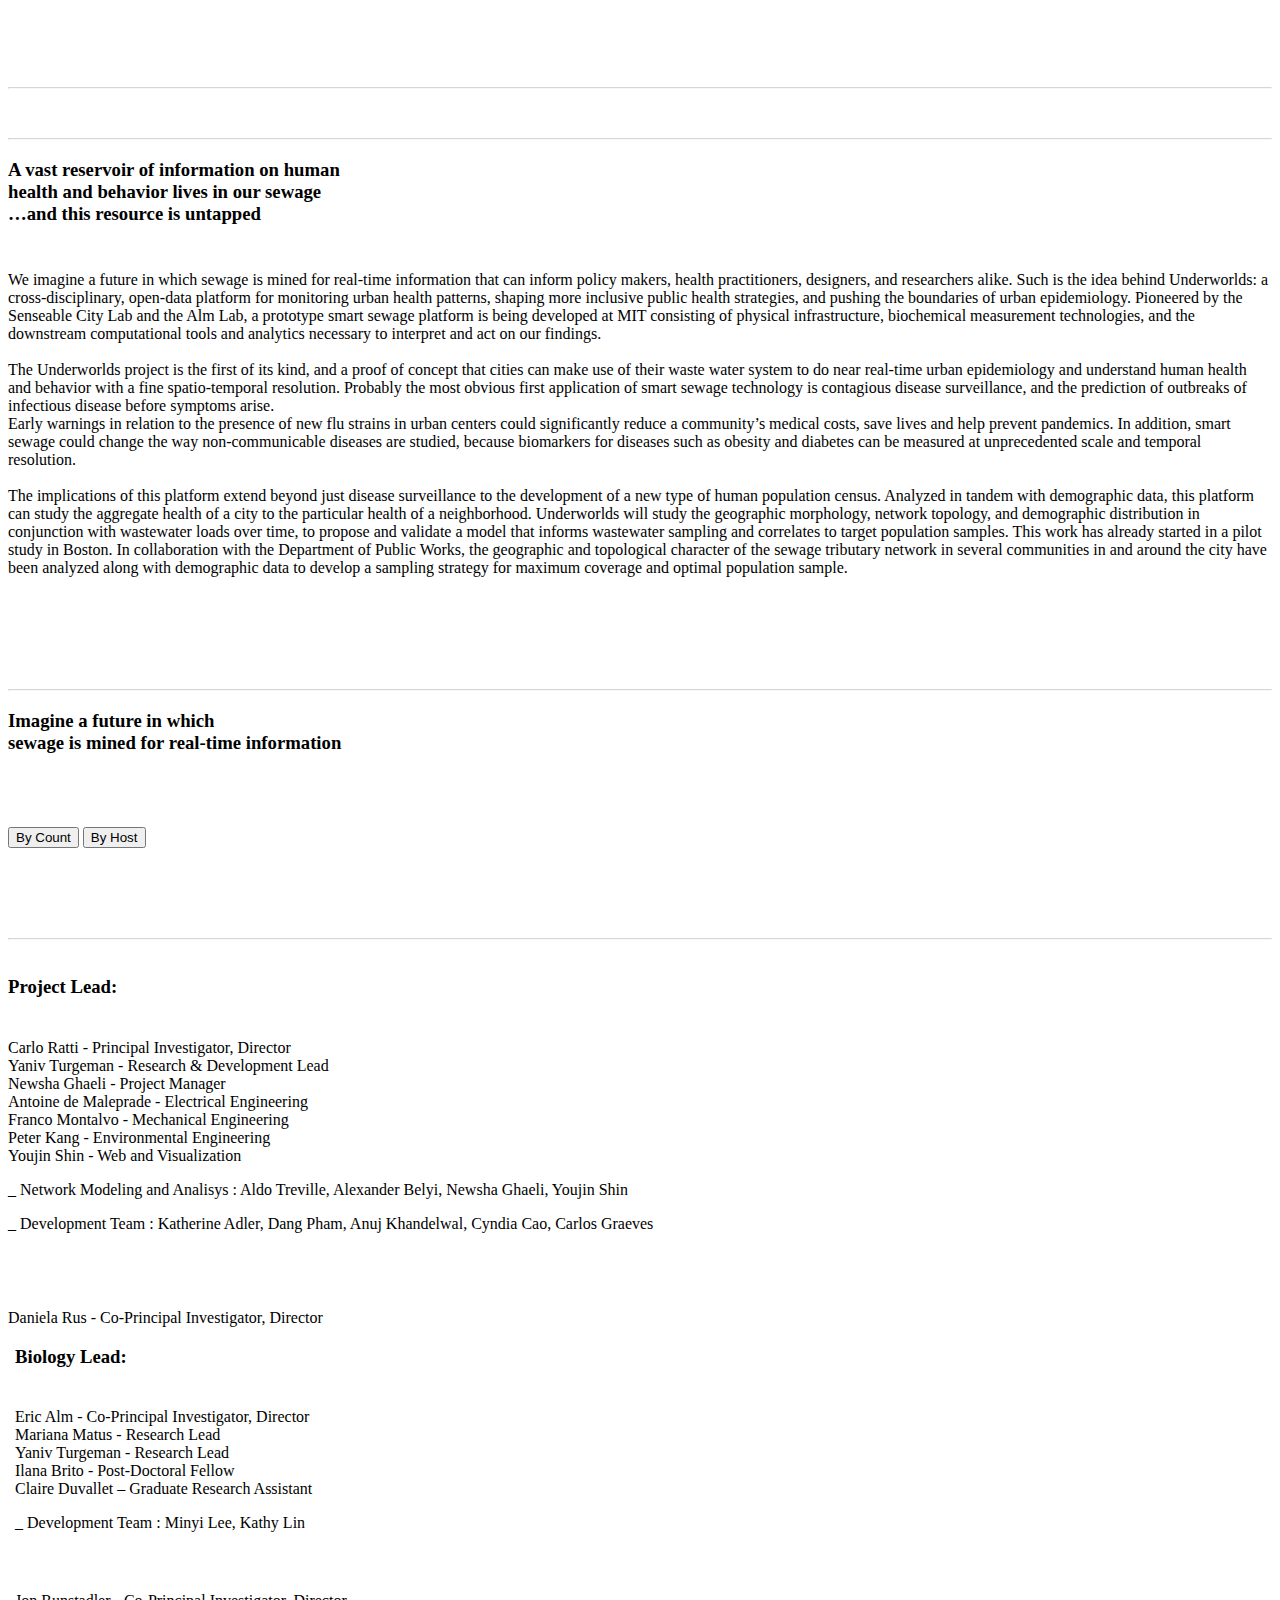
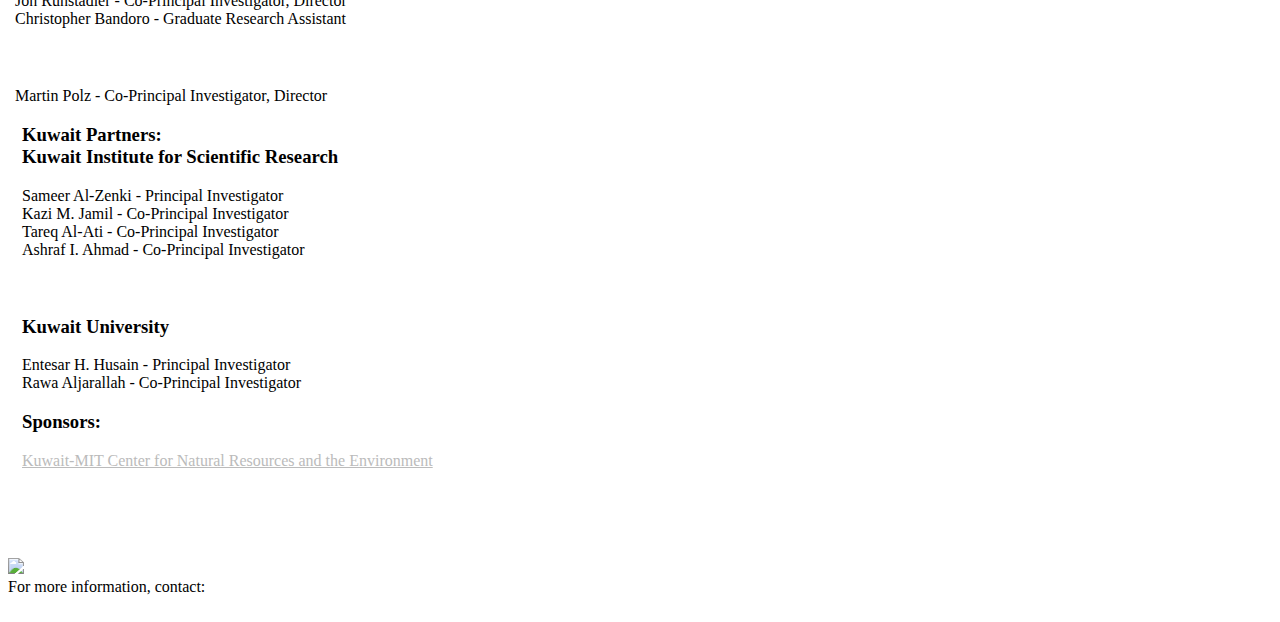
==== views/index2.html @ 65d007b2 "edit" ====
<!DOCTYPE html>
<html lang="en">
<head>
	<title>UNDERWORLDS</title>
	<link rel="shortcut icon" href="logo.png" />

	<link href='http://fonts.googleapis.com/css?family=Open+Sans:400,300,700,600' rel='stylesheet' type='text/css'>

	<link href="/css/viz.css" rel="stylesheet">
	<link href="/css/style.css" rel="stylesheet">
	<link href="/css/virus.css" rel="stylesheet">
	<link href="css/bootstrap.min.css" rel="stylesheet" type="text/css">
</head>

<body>
	<h2 id="name">
		<div class="container" style="height:22px !important">

			<div class="row" >
	            <div id="header" class="col-sm-4" style="text-align:left;">  
	            	<a href="/" style="text-decoration: none; color: rgba(255,255,255,0.96)">
	            		<span style="font-weight: 300; font-size:26px;">UNDERWORLDS</span>
	            	</a>
	            </div>
	            <div class="col-sm-8 tab" style="text-align:right;">  
					<a id="about_tab"  href="#about" style="color:rgba(255,255,255,0.94); ">ABOUT</a>
					<a id="team_tab" href="#team" style="color:rgba(255,255,255,0.94); ">TEAM</a>
					<!-- <a id="contact_tab" href="#contact" style="color:rgba(255,255,255,0.94); ">CONTACT</a> -->
				</div>
			</div>

<!-- 
			<a id="header"  href="/" style="text-decoration: none; color: rgba(255,255,255,0.96)">
				<span style="font-weight: 600">UNDER</span><span style="font-weight: 300">WORLDS</span>
			</a>

			<div class="tab" >
				<a  id="about_tab"  href="#about" style="text-decoration: none; color: ">ABOUT</a>
				<a id="team_tab"href="#team" style="text-decoration: none; right: 14% !important">TEAM</a>
			</div> -->

			<hr style="margin-top: 10px; margin-bottom: 10px; opacity: 0.4; ">
		</div>		
	</h2>


	<!-- viz -->	
	
	<div id='viz'></div>

	<!-- about -->
	<div id='about'>
		<div class="container">
			<br>
			<!-- <h3 class="title">
				Imagine a future in which sewage is mined for real-time information.
			</h3> -->
			<!-- <hr> -->
			<div class="row">
	            <!-- <div class="col-sm-12 col-md-12" style="text-align:left; padding-left: 30px; padding-right: 30px; padding-top:50px; padding-bottom: 10px; "> -->

	            <div class="col-sm-12 col-md-12" style="text-align:left;padding-top:50px; padding-bottom: 10px; ">

	            	<hr style="margin-bottom: 0px; opacity: 0.4"> 

	            	<h3 class="title" >
					A vast reservoir of information on human <br>
					health and behavior lives in our sewage<br>
					…and this resource is untapped
					</h3>

					<!-- <hr style="margin-bottom: 0px; opacity: 0.4"> -->
	            </div>
	        </div>

	        <br>

			<div class="row">
				<div class="col-sm-6 col-md-6" style="text-align:left; ">
	            <!-- <div class="col-sm-6 col-md-6" style="text-align:left; padding-left: 30px; padding-right: 30px;">  -->
	            <!-- <div class="col-sm-12 col-md-12" style="text-align:left; padding-left: 30px; padding-right: 30px;">     	 -->
					We imagine a future in which sewage is mined for real-time information that can inform policy makers, health practitioners, designers, and researchers alike. Such is the idea behind Underworlds: a cross-disciplinary, open-data platform for monitoring urban health patterns, shaping more inclusive public health strategies, and pushing the boundaries of urban epidemiology. Pioneered by the Senseable City Lab and the Alm Lab, a prototype smart sewage platform is being developed at MIT consisting of physical infrastructure, biochemical measurement technologies, and the downstream computational tools and analytics necessary to interpret and act on our findings. 
					<br><br>
					The Underworlds project is the first of its kind, and a proof of concept that cities can make use of their waste water system to do near real-time urban epidemiology and understand human health and behavior with a fine spatio-temporal resolution. Probably the most obvious first application of smart sewage technology is contagious disease surveillance, and the prediction of outbreaks of infectious disease before symptoms arise. 
	            </div>

	            <!-- <div class="col-sm-12 col-md-12" style="text-align:left; padding-left: 30px; padding-right: 30px;">   -->
	            <div class="col-sm-6 col-md-6" style="text-align:left;">
				<!-- <div class="col-sm-6 col-md-6" style="text-align:left; padding-left: 30px; padding-right: 30px;"> -->
					Early warnings in relation to the presence of new flu strains in urban centers could significantly reduce a community’s medical costs, save lives and help prevent pandemics. In addition, smart sewage could change the way non-communicable diseases are studied, because biomarkers for diseases such as obesity and diabetes can be measured at unprecedented scale and temporal resolution.
					<br><br>
					The implications of this platform extend beyond just disease surveillance to the development of a new type of human population census. Analyzed in tandem with demographic data, this platform can study the aggregate health of a city to the particular health of a neighborhood. Underworlds will study the geographic morphology, network topology, and demographic distribution in conjunction with wastewater loads over time, to propose and validate a model that informs wastewater sampling and correlates to target population samples. This work has already started in a pilot study in Boston. In collaboration with the Department of Public Works, the geographic and topological character of the sewage tributary network in several communities in and around the city have been analyzed along with demographic data to develop a sampling strategy for maximum coverage and optimal population sample.
	        	</div>	
	        </div>
			
			<br><br><br>
	        <div class="row bg-gray" >

	            <!-- <div class="col-sm-12 col-md-12" style="text-align:left; padding-left: 30px; padding-right: 30px; padding-top:50px; padding-bottom: 10px; "> -->
	            <div class="col-sm-12 col-md-12" style="text-align:left; padding-top:50px; padding-bottom: 10px; ">
	
	            	<hr style="margin-bottom: 0px; opacity: 0.4"> 

	            	<h3 class="title" >
					Imagine a future in which <br>sewage is mined for real-time information
					</h3>

					<!-- <hr style="margin-bottom: 0px; opacity: 0.4"> -->
					<br>

					<!-- Sewage Virus Profile -->
					<span style="color:#fff; letter-spacing: 1px">SEWAGE VIRUS PROFILE</span>
					<br><br>

					<button class="count">By Count</button>
					<button class="host">By Host</button>
					<br><br>

					<div id="viz_virus"></div>
	            </div>

	        	<!-- <img id="diagram" src="diagram5.png"/> -->
				<!-- <img src="diagram3.png" style="width:80%; margin: 10px"/>	 -->
	        </div>
    	</div>
	</div>


	<!-- team -->
	<br><br><br>
	<div id="team">
		<div class="container">
			
			<!-- <h3 class="title">TEAM</h3> -->
			<hr style="margin-bottom: 0px; opacity: 0.4">
			
			<!-- First row --><br>
			<div class="row" style="margin:0px">
				<div class="col-xs-4 description boxed-grey" style="padding-right: 14px !important">
					<!-- <h1>MIT</h1> -->
					<h3 id="labname">
						<span class="department">
							Project Lead:
						</span><br>
						<a href="http://senseable.mit.edu/" style="color: rgba(255,255,255,0.8);" target="_blank">
							MIT Senseable City Lab
						</a>
					</h3>
					
					<!-- <p class="department">
						PROJECT LEAD
					</p> -->

					<div class="box">
					<p>
					Carlo Ratti<span class="position"> - Principal Investigator, Director </span> <br>
					Yaniv Turgeman<span class="position"> - Research & Development Lead </span> <br>
					Newsha Ghaeli<span class="position"> - Project Manager </span><br>
					Antoine de Maleprade<span class="position"> - Electrical Engineering </span><br>
					Franco Montalvo<span class="position"> - Mechanical Engineering</span><br>
					Peter Kang<span class="position"> - Environmental Engineering</span><br>
					Youjin Shin<span class="position"> - Web and Visualization</span><br>
					</p>
					<p>
					<span class="position">_ Network Modeling and Analisys : </span>
					Aldo Treville, Alexander Belyi, Newsha Ghaeli, Youjin Shin
					</p>
					<p>
					<span class="position">_ Development Team : </span>
					Katherine Adler, Dang Pham, Anuj Khandelwal, Cyndia Cao, Carlos Graeves
					</p>
					</div>

					<!--  -->
					
					<h3 id="labname" style="margin-top: 35px !important">
						<a href="https://www.csail.mit.edu/" style="color: rgba(255,255,255,0.8);" target="_blank">
							<!-- MIT Computer Science and Artificial Intelligence Lab -->
							MIT CSAIL Lab
						</a>
					</h3>
					<div class="box">
					<p>
					Daniela Rus<span class="position"> - Co-Principal Investigator, Director</span>
					</p>
					</div>

				</div>
					
				
				<div class="col-xs-4 description boxed-grey" style="padding-right: 7px !important; padding-left: 7px !important">
					<h3 id="labname">
						<span class="department">
							Biology Lead:
						</span><br>
						<a href="http://almlab.mit.edu/" style="color: rgba(255,255,255,0.8);" target="_blank">
							MIT Alm Lab
						</a>
					</h3>
					
					<div class="box">
					<p>
					Eric Alm<span class="position"> - Co-Principal Investigator, Director</span><br>
					Mariana Matus<span class="position"> - Research Lead</span><br>
					Yaniv Turgeman<span class="position"> - Research Lead </span><br>
					Ilana Brito<span class="position"> - Post-Doctoral Fellow</span><br>
					Claire Duvallet <span class="position">– Graduate Research Assistant</span>
					</p>

					<p>
					<span class="position">_ Development Team : </span>
					Minyi Lee, Kathy Lin
					</p>
					</div>

					<!--  -->
					
					<h3 id="labname">
						<a href="https://runstadlerlab.mit.edu/" style="color: rgba(255,255,255,0.8);" target="_blank">
							MIT Runstadler Lab
						</a>
					</h3>

					<div class="box">
					<p>
					Jon Runstadler<span class="position"> - Co-Principal Investigator, Director</span><br>
					Christopher Bandoro<span class="position"> - Graduate Research Assistant</span><br>
					</p>	
					</div>

					<!--  -->
					
					<h3 id="labname">
						<a href="https://polzlab.mit.edu/" style="color: rgba(255,255,255,0.8);" target="_blank">
							MIT Polz Lab
						</a>
					</h3>
					<div class="box">
					<p>
					Martin Polz<span class="position"> - Co-Principal Investigator, Director</span>
					</p>
					</div>
					
				</div>

				<div class="col-xs-4 description boxed-grey" style="padding-left: 14px !important">
					<!--  -->
					<h3 id="labname">
						<span class="department">Kuwait Partners:</span><br>
						Kuwait Institute for Scientific Research
					</h3>

					<div class="box">
					<p>
					Sameer Al-Zenki<span class="position"> - Principal Investigator</span><br>
					Kazi M. Jamil<span class="position"> - Co-Principal Investigator</span><br>
					Tareq Al-Ati<span class="position"> - Co-Principal Investigator</span><br>
					Ashraf I. Ahmad<span class="position"> - Co-Principal Investigator</span>
					</p>
					</div>

					<!--  -->
					
					<h3 id="labname" style="margin-top: 57px !important">
						<!-- <span class="department">Kuwait Partners:</span><br> -->
						Kuwait University
					</h3>

					<div class="box">
					<p>
					Entesar H. Husain<span class="position"> - Principal Investigator</span><br>
					Rawa Aljarallah<span class="position"> - Co-Principal Investigator</span><br>
					</p>
					</div>

					<!--  -->
				
					<h3 id="labname">
						<span class="department">Sponsors:</span><br>
			<!-- 			<a href="https://cnre.mit.edu/" style="color: #bbb;">
							Kuwait-MIT Center for Natural Resources and the Environment 
						</a> -->
					</h3>
					<div class="box">
					<p>
						<a href="https://cnre.mit.edu/" style="color: #bbb;" target="_blank">
							Kuwait-MIT Center for Natural Resources and the Environment 
						</a>
					</p>
					</div>
				</div>

		
			</div> <!-- first row -->


		

			<div class="row" id="contact" style="margin:0px; margin-top: 10px;">
				<br><br><br><br>
				<div class="col-xs-6">
					<a href="http://senseable.mit.edu/" target="_blank">
						<img id="logo" src="mit-logo.png">
					</a>
				</div>
			
				<div class="col-xs-6">
					<div id="footer">
						<span class="department">For more information, contact:</span><br>
						<a href="mailto:underworlds-info@mit.edu" style="color:rgba(255,255,255,0.7); text-decoration: none;">
							underworlds-info@mit.edu
						</a>
					</div>
				</div>
			</div>

		</div> <!-- container -->
	</div> <!-- team -->


	<!-- library -->
	<script src="/js/jquery.min.js"></script>
	<script src="/js/queue.v1.min.js"></script>
	<script src="/js/d3.v3.min.js"></script>
	<script src="/js/vendor/bootstrap.min.js"></script>

	<script src="/js/viz2.js"></script> 
	<script src="/js/viz_color.js"></script> 
	<script src="/js/viz_functions.js"></script> 
	<script src="/js/viz_guide.js"></script> 
	<script src="/js/main.js"></script> 


	<script src="/js/viz_virus.js"></script>


	<script>
		$(function() {
		  $('a[href*=#]:not([href=#])').click(function() {
		  	clicked = true;
			animation();

		    if (location.pathname.replace(/^\//,'') == this.pathname.replace(/^\//,'') && location.hostname == this.hostname) {

		      var target = $(this.hash);
		      target = target.length ? target : $('[name=' + this.hash.slice(1) +']');
		      if (target.length) {
		        $('html,body').animate({
		          scrollTop: target.offset().top
		        }, 800);
		        return false;
		      }
		    }
		  });
		});
	</script>
</body>
</html>
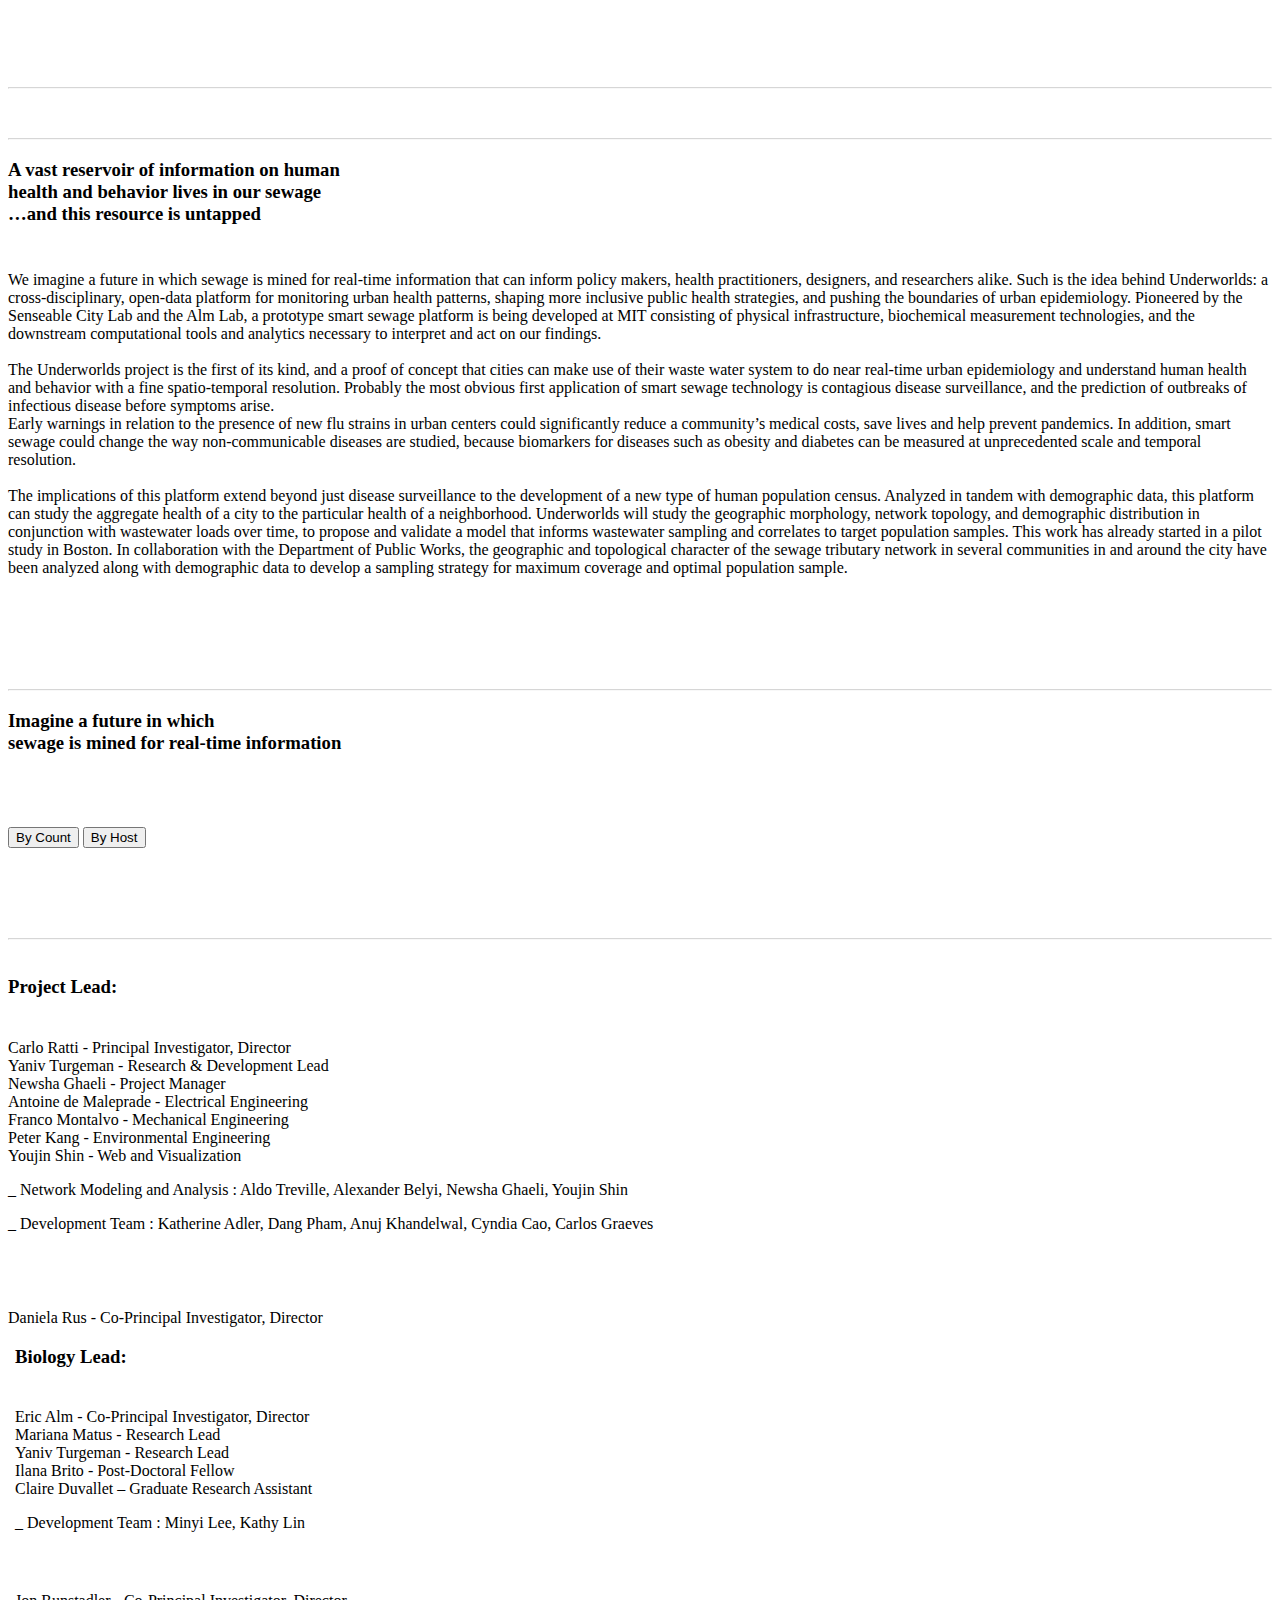
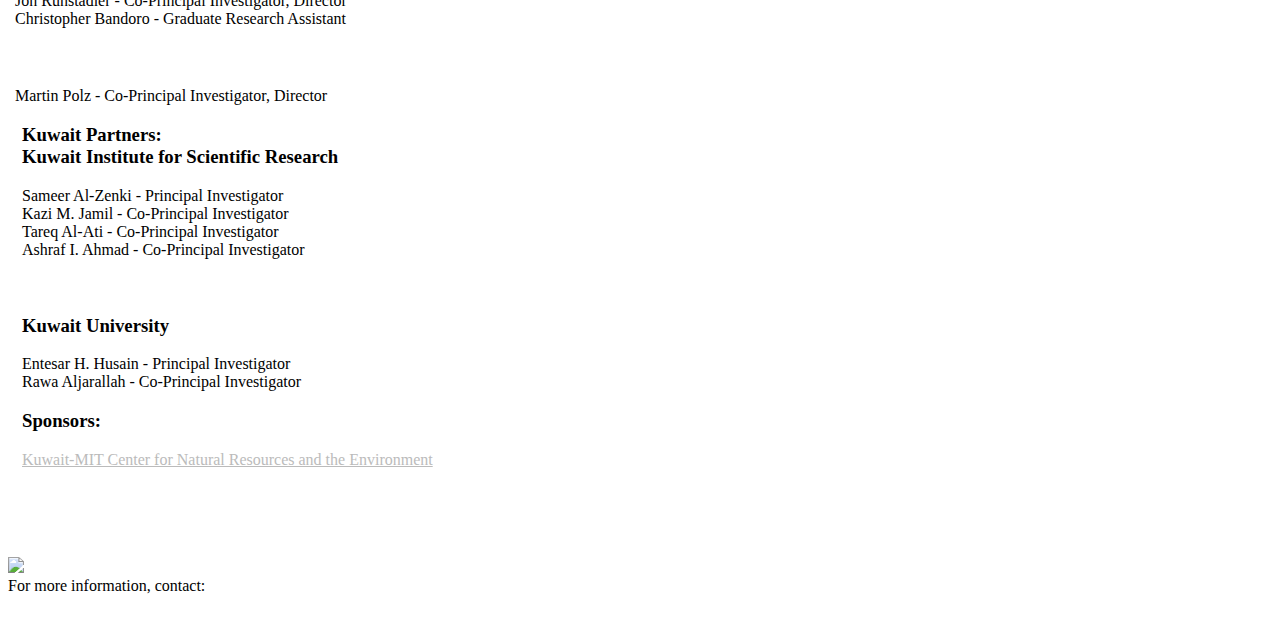
==== commit 14724e28: "edit" ====
--- a/views/index2.html
+++ b/views/index2.html
@@ -162,7 +162,7 @@
 					Youjin Shin<span class="position"> - Web and Visualization</span><br>
 					</p>
 					<p>
-					<span class="position">_ Network Modeling and Analisys : </span>
+					<span class="position">_ Network Modeling and Analysis : </span>
 					Aldo Treville, Alexander Belyi, Newsha Ghaeli, Youjin Shin
 					</p>
 					<p>
@@ -176,7 +176,7 @@
 					<h3 id="labname" style="margin-top: 35px !important">
 						<a href="https://www.csail.mit.edu/" style="color: rgba(255,255,255,0.8);" target="_blank">
 							<!-- MIT Computer Science and Artificial Intelligence Lab -->
-							MIT CSAIL Lab
+							MIT CSAIL
 						</a>
 					</h3>
 					<div class="box">
@@ -261,7 +261,7 @@
 
 					<!--  -->
 					
-					<h3 id="labname" style="margin-top: 57px !important">
+					<h3 id="labname" style="margin-top: 56px !important">
 						<!-- <span class="department">Kuwait Partners:</span><br> -->
 						Kuwait University
 					</h3>
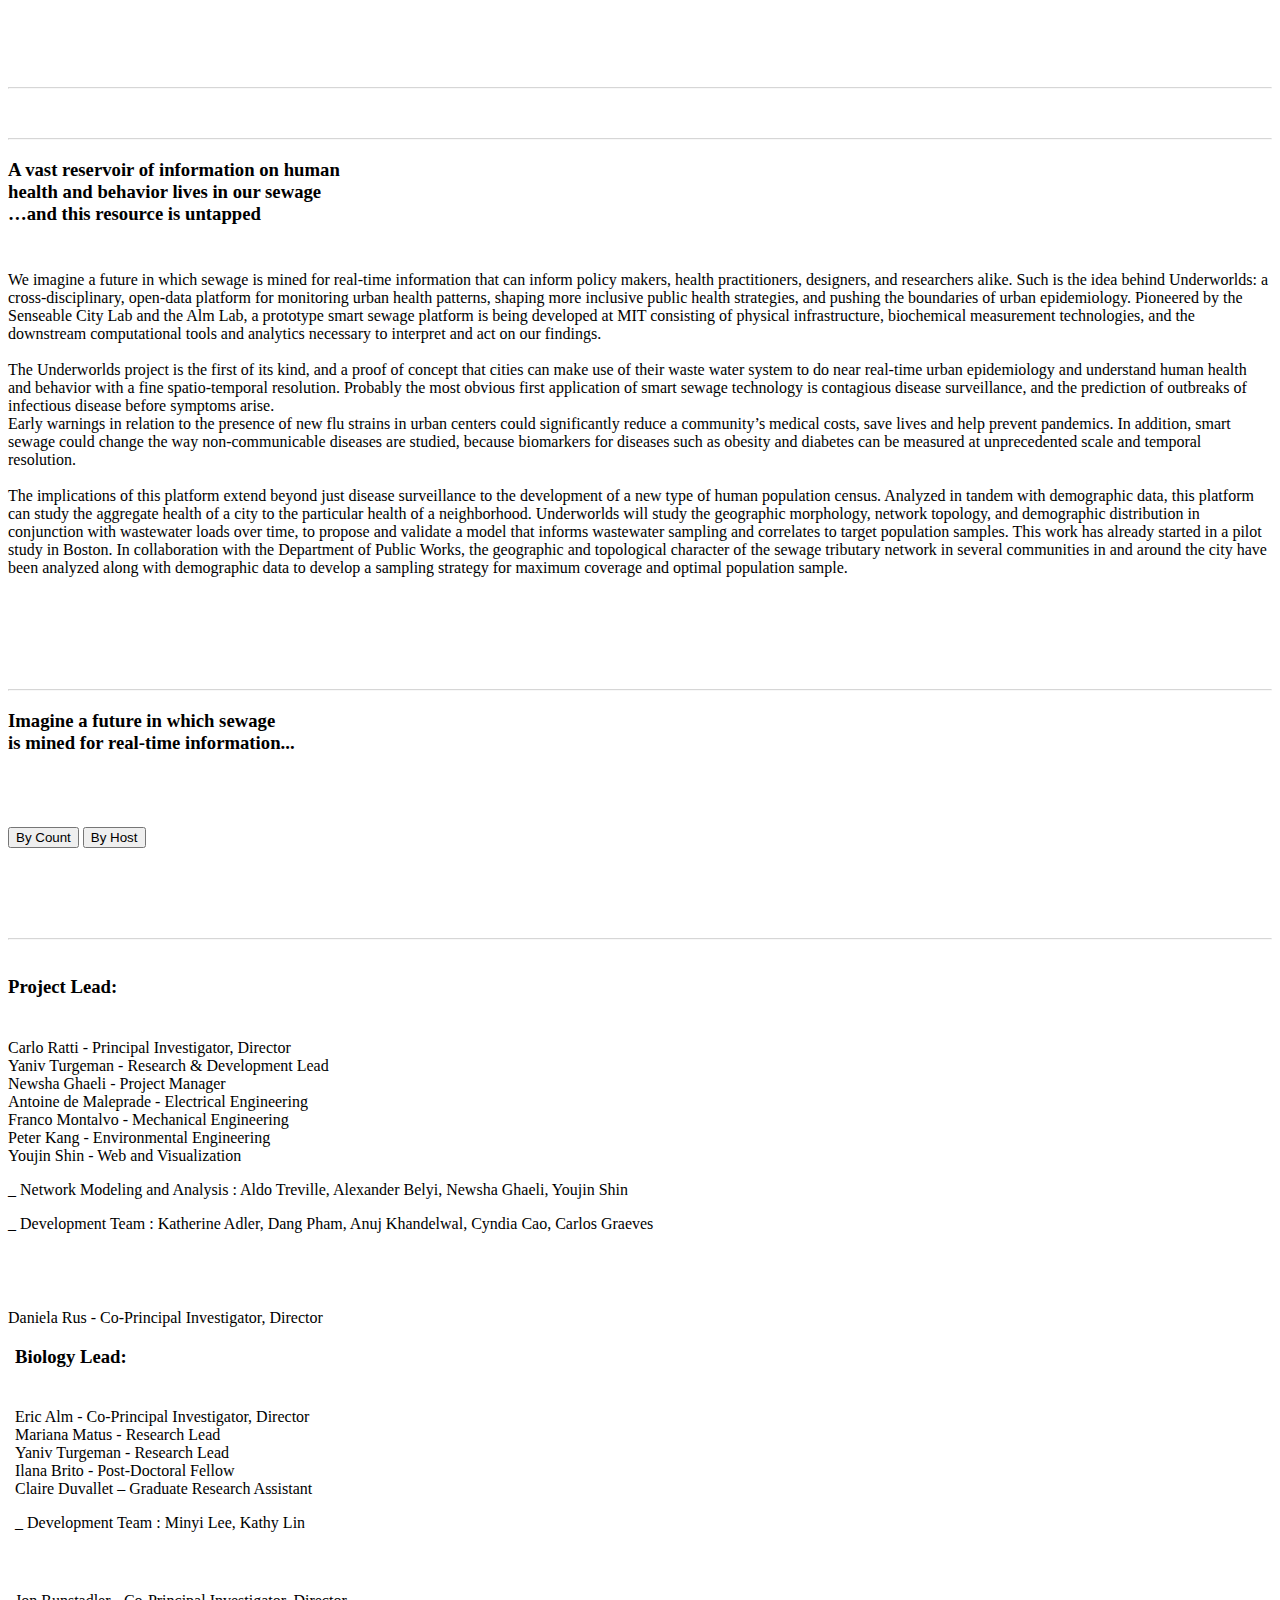
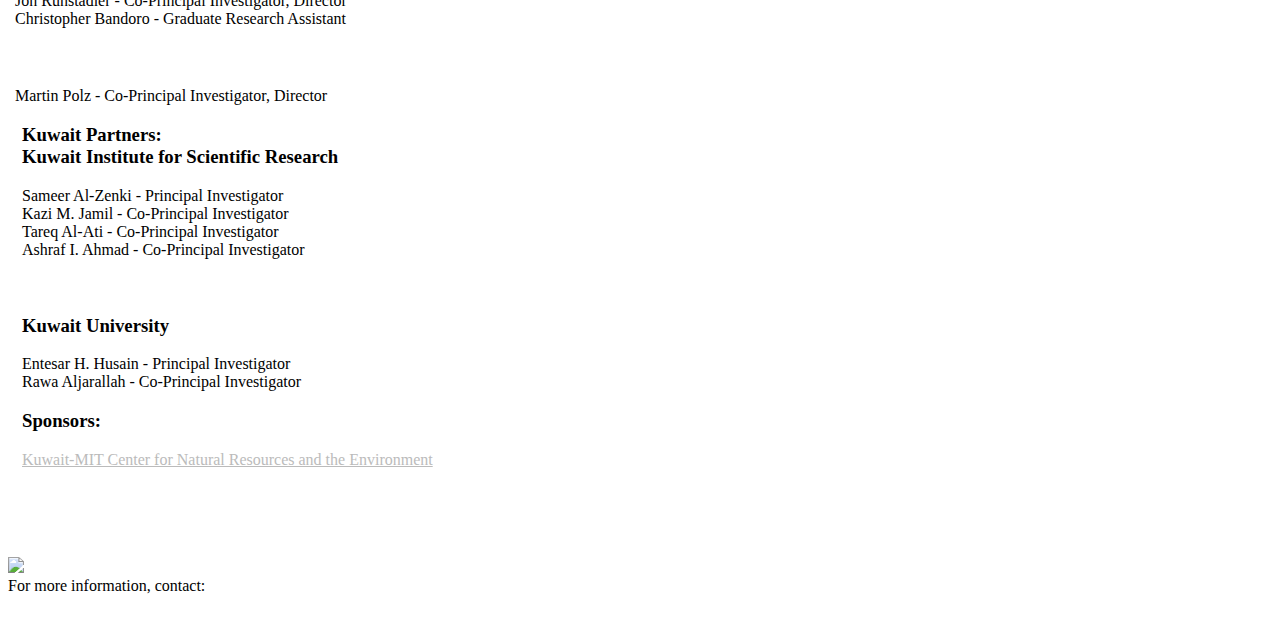
==== commit acec9453: "edit" ====
--- a/views/index2.html
+++ b/views/index2.html
@@ -102,7 +102,7 @@
 	            	<hr style="margin-bottom: 0px; opacity: 0.4"> 
 
 	            	<h3 class="title" >
-					Imagine a future in which <br>sewage is mined for real-time information
+					Imagine a future in which sewage<br> is mined for real-time information...
 					</h3>
 
 					<!-- <hr style="margin-bottom: 0px; opacity: 0.4"> -->
@@ -289,7 +289,6 @@
 					</p>
 					</div>
 				</div>
-
 		
 			</div> <!-- first row -->
 
@@ -299,8 +298,9 @@
 			<div class="row" id="contact" style="margin:0px; margin-top: 10px;">
 				<br><br><br><br>
 				<div class="col-xs-6">
-					<a href="http://senseable.mit.edu/" target="_blank">
-						<img id="logo" src="mit-logo.png">
+					<!-- <a href="http://senseable.mit.edu/" target="_blank"> -->
+					<a href="http://web.mit.edu/" target="_blank">
+						<img id="logo" src="mitlogo.png">
 					</a>
 				</div>
 			
@@ -329,7 +329,6 @@
 	<script src="/js/viz_functions.js"></script> 
 	<script src="/js/viz_guide.js"></script> 
 	<script src="/js/main.js"></script> 
-
 
 	<script src="/js/viz_virus.js"></script>
 
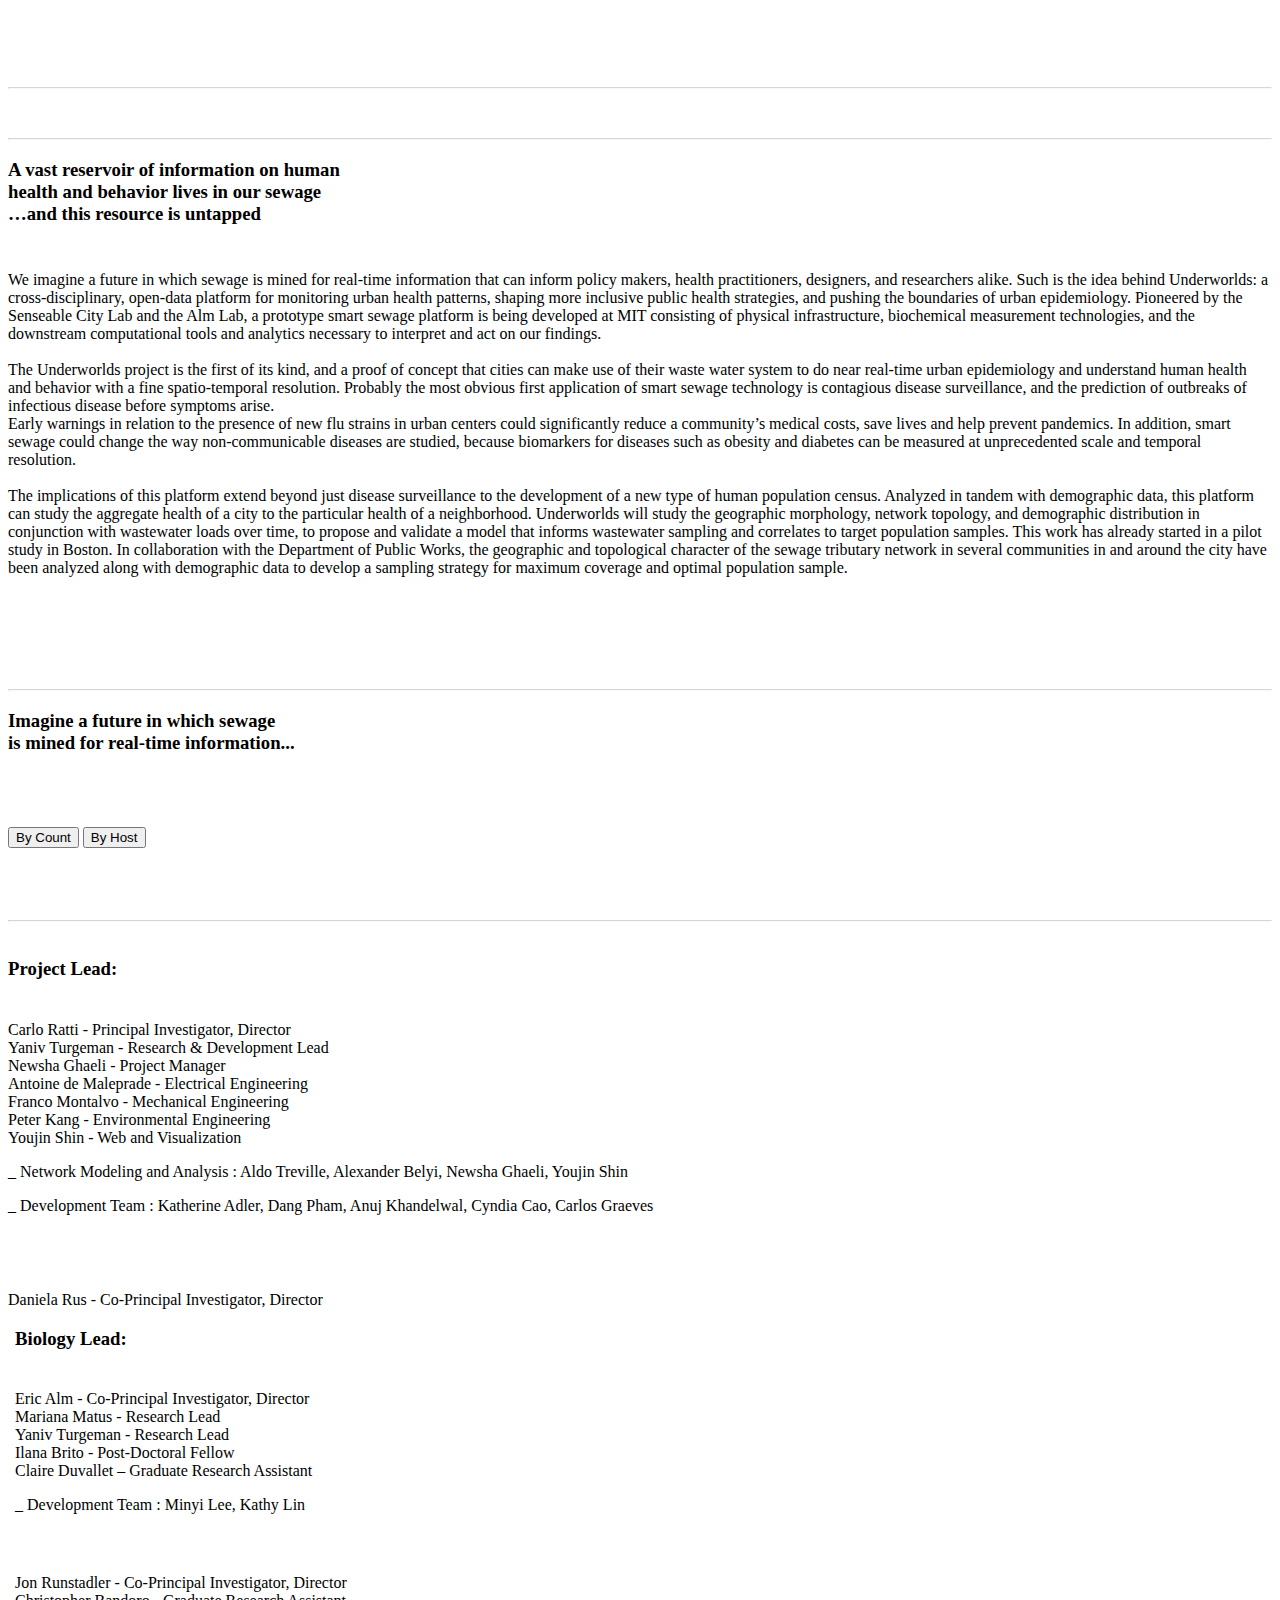
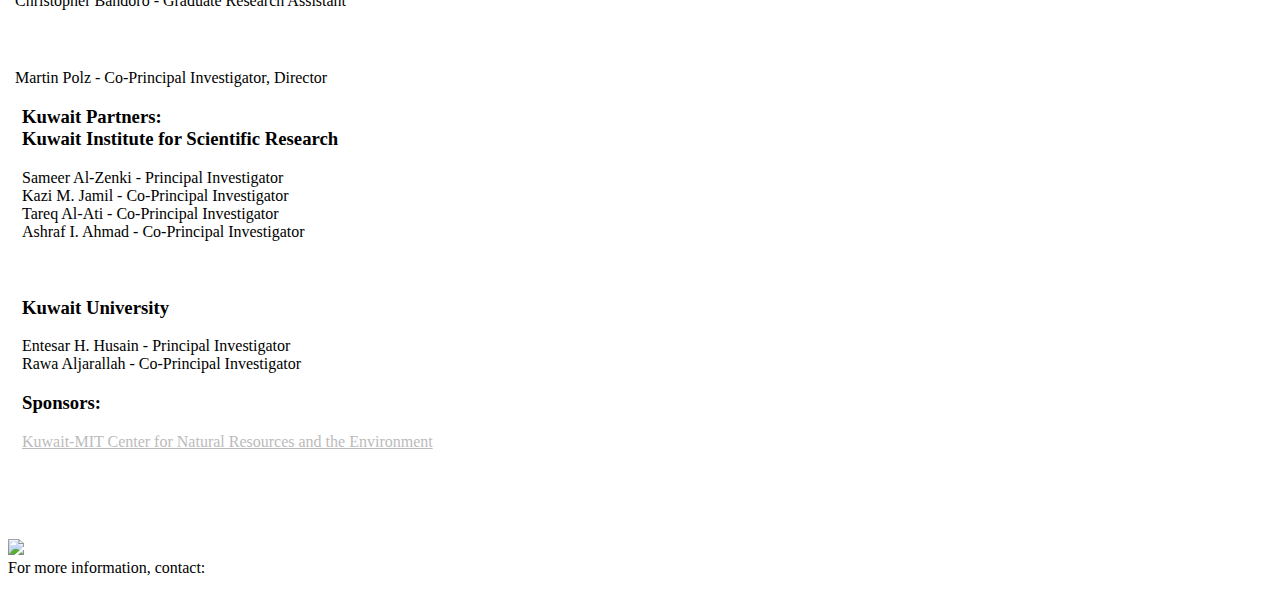
==== commit 69c0f109: "edit" ====
--- a/views/index2.html
+++ b/views/index2.html
@@ -106,15 +106,15 @@
 					</h3>
 
 					<!-- <hr style="margin-bottom: 0px; opacity: 0.4"> -->
+					<br><br>
+
+					<!-- Sewage Virus Profile -->
+					<span style="color:#fff; letter-spacing: 1px; position: absolute; left: 45%; font-size: 13px">SEWAGE VIRUS PROFILE</span>
 					<br>
-
-					<!-- Sewage Virus Profile -->
-					<span style="color:#fff; letter-spacing: 1px">SEWAGE VIRUS PROFILE</span>
-					<br><br>
 
 					<button class="count">By Count</button>
 					<button class="host">By Host</button>
-					<br><br>
+					
 
 					<div id="viz_virus"></div>
 	            </div>
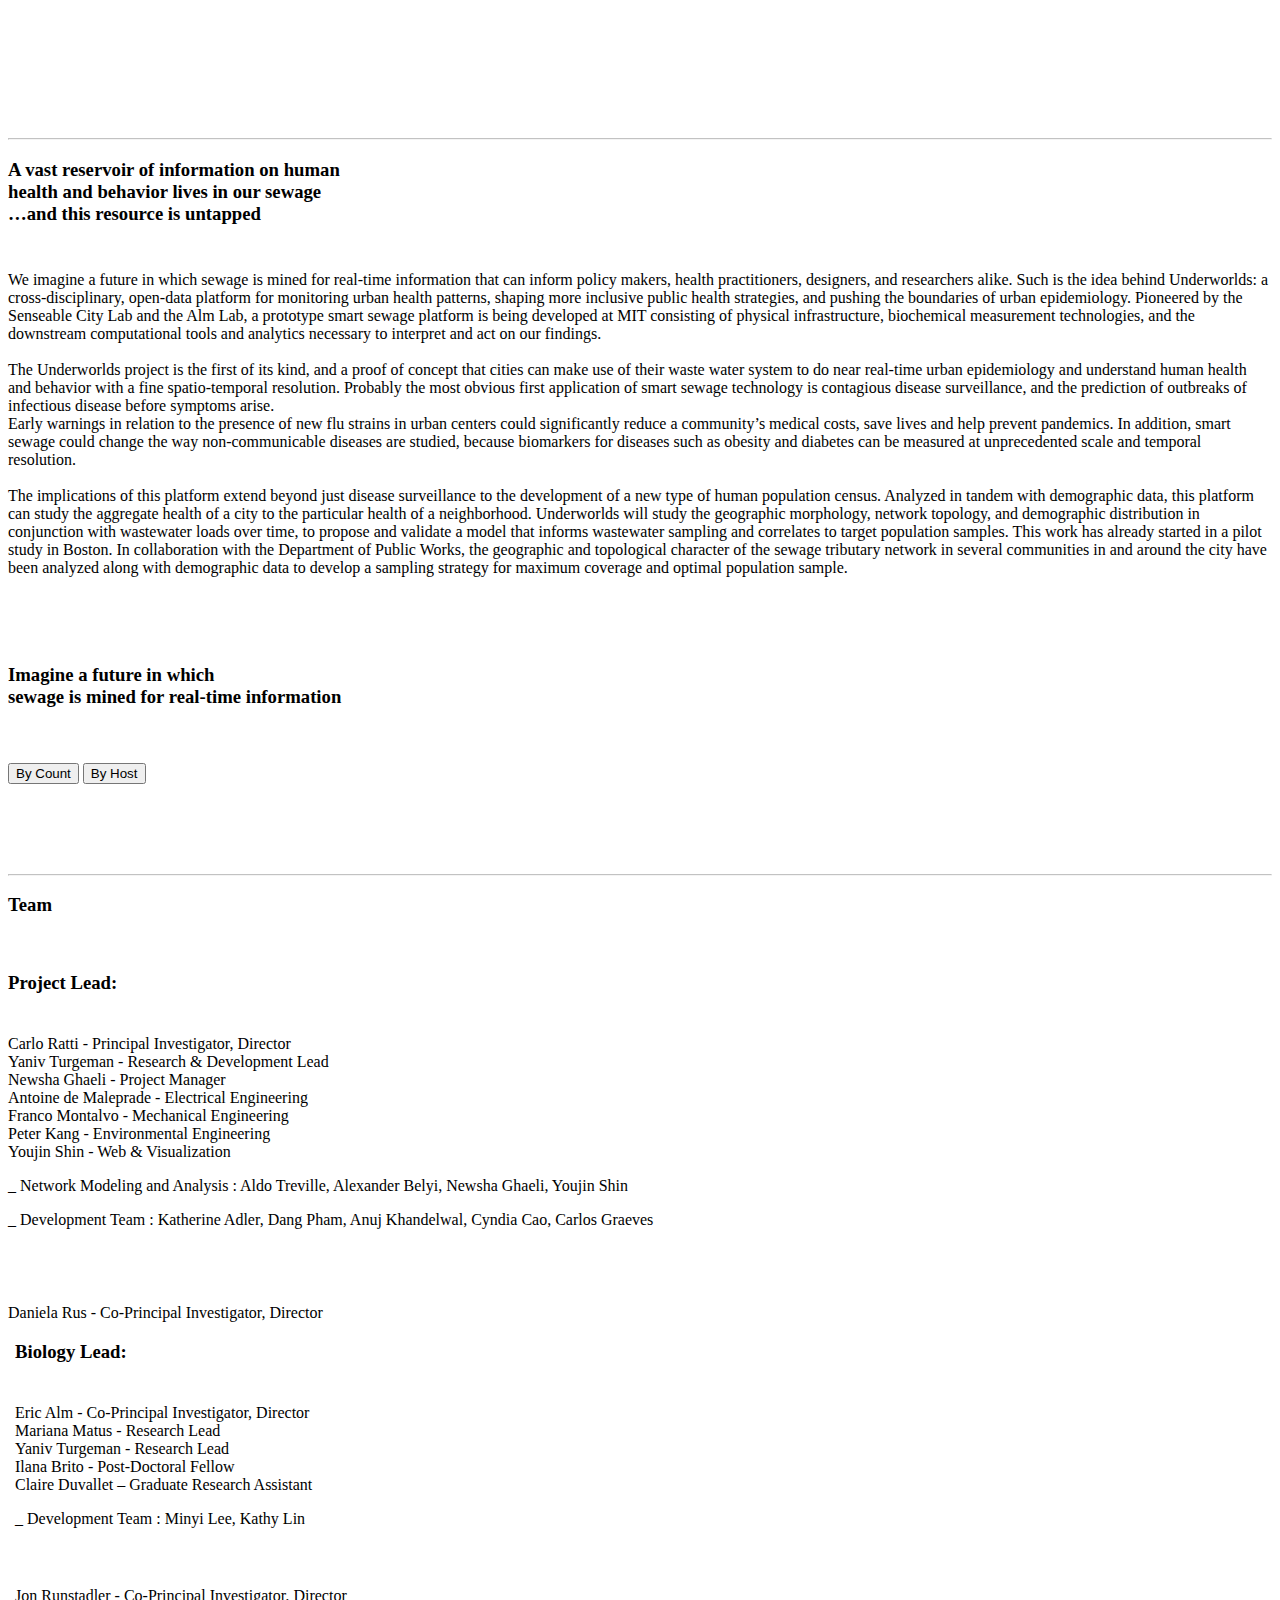
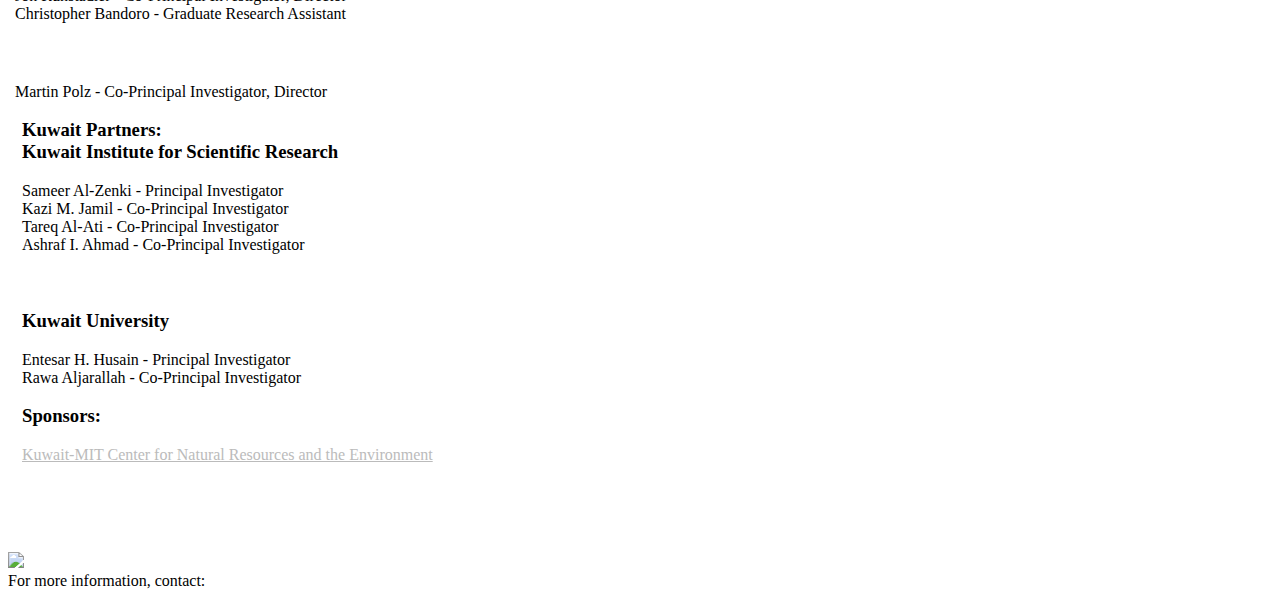
==== commit 634a2d33: "edit" ====
--- a/views/index2.html
+++ b/views/index2.html
@@ -19,13 +19,13 @@
 			<div class="row" >
 	            <div id="header" class="col-sm-4" style="text-align:left;">  
 	            	<a href="/" style="text-decoration: none; color: rgba(255,255,255,0.96)">
-	            		<span style="font-weight: 300; font-size:26px;">UNDERWORLDS</span>
+	            		<span style="font-size:22px;">UNDERWORLDS</span>
 	            	</a>
 	            </div>
 	            <div class="col-sm-8 tab" style="text-align:right;">  
-					<a id="about_tab"  href="#about" style="color:rgba(255,255,255,0.94); ">ABOUT</a>
-					<a id="team_tab" href="#team" style="color:rgba(255,255,255,0.94); ">TEAM</a>
-					<!-- <a id="contact_tab" href="#contact" style="color:rgba(255,255,255,0.94); ">CONTACT</a> -->
+					<a id="about_tab"  href="#about" style="color:rgba(255,255,255,0.8); ">+ ABOUT</a>
+					<a id="team_tab" href="#team" style="color:rgba(255,255,255,0.8); ">+ TEAM</a>
+					<a id="contact_tab" href="mailto:underworlds-info@mit.edu" style="color:rgba(255,255,255,0.8); text-decoration: none;">+ CONTACT</a>
 				</div>
 			</div>
 
@@ -39,7 +39,7 @@
 				<a id="team_tab"href="#team" style="text-decoration: none; right: 14% !important">TEAM</a>
 			</div> -->
 
-			<hr style="margin-top: 10px; margin-bottom: 10px; opacity: 0.4; ">
+			<!-- <hr style="margin-top: 10px; margin-bottom: 10px; opacity: 0.4; "> -->
 		</div>		
 	</h2>
 
@@ -61,7 +61,8 @@
 
 	            <div class="col-sm-12 col-md-12" style="text-align:left;padding-top:50px; padding-bottom: 10px; ">
 
-	            	<hr style="margin-bottom: 0px; opacity: 0.4"> 
+	            	<!-- <hr style="margin-bottom: 0px; opacity: 0.4">  -->
+	            	<hr style="margin-bottom: 10px; opacity: 0.6; margin-right: 0%">
 
 	            	<h3 class="title" >
 					A vast reservoir of information on human <br>
@@ -93,24 +94,24 @@
 	        	</div>	
 	        </div>
 			
-			<br><br><br>
+			<br>
 	        <div class="row bg-gray" >
 
 	            <!-- <div class="col-sm-12 col-md-12" style="text-align:left; padding-left: 30px; padding-right: 30px; padding-top:50px; padding-bottom: 10px; "> -->
 	            <div class="col-sm-12 col-md-12" style="text-align:left; padding-top:50px; padding-bottom: 10px; ">
 	
-	            	<hr style="margin-bottom: 0px; opacity: 0.4"> 
+	            	<!-- <hr style="margin-bottom: 0px; opacity: 0.6">  -->
 
 	            	<h3 class="title" >
-					Imagine a future in which sewage<br> is mined for real-time information...
+					Imagine a future in which <br>sewage is mined for real-time information
 					</h3>
 
 					<!-- <hr style="margin-bottom: 0px; opacity: 0.4"> -->
 					<br><br>
 
 					<!-- Sewage Virus Profile -->
-					<span style="color:#fff; letter-spacing: 1px; position: absolute; left: 45%; font-size: 13px">SEWAGE VIRUS PROFILE</span>
-					<br>
+					<!-- <span style="color:rgba(255,255,255,0.9); letter-spacing: 1px; position: absolute; left: 42%; font-size: 13px">SEWAGE VIRUS PROFILE</span> -->
+					
 
 					<button class="count">By Count</button>
 					<button class="host">By Host</button>
@@ -127,12 +128,14 @@
 
 
 	<!-- team -->
-	<br><br><br>
+	
 	<div id="team">
+		<br><br><br><br>
 		<div class="container">
 			
 			<!-- <h3 class="title">TEAM</h3> -->
-			<hr style="margin-bottom: 0px; opacity: 0.4">
+			<hr style="margin-bottom: 10px; opacity: 0.6; margin-right: 0%">
+			<h3 class="title">Team</h3>
 			
 			<!-- First row --><br>
 			<div class="row" style="margin:0px">
@@ -159,7 +162,7 @@
 					Antoine de Maleprade<span class="position"> - Electrical Engineering </span><br>
 					Franco Montalvo<span class="position"> - Mechanical Engineering</span><br>
 					Peter Kang<span class="position"> - Environmental Engineering</span><br>
-					Youjin Shin<span class="position"> - Web and Visualization</span><br>
+					Youjin Shin<span class="position"> - Web & Visualization</span><br>
 					</p>
 					<p>
 					<span class="position">_ Network Modeling and Analysis : </span>
@@ -294,7 +297,7 @@
 
 
 		
-
+			
 			<div class="row" id="contact" style="margin:0px; margin-top: 10px;">
 				<br><br><br><br>
 				<div class="col-xs-6">
@@ -316,6 +319,9 @@
 
 		</div> <!-- container -->
 	</div> <!-- team -->
+
+	<!-- <div id="foot_band"> 
+	</div> -->
 
 
 	<!-- library -->
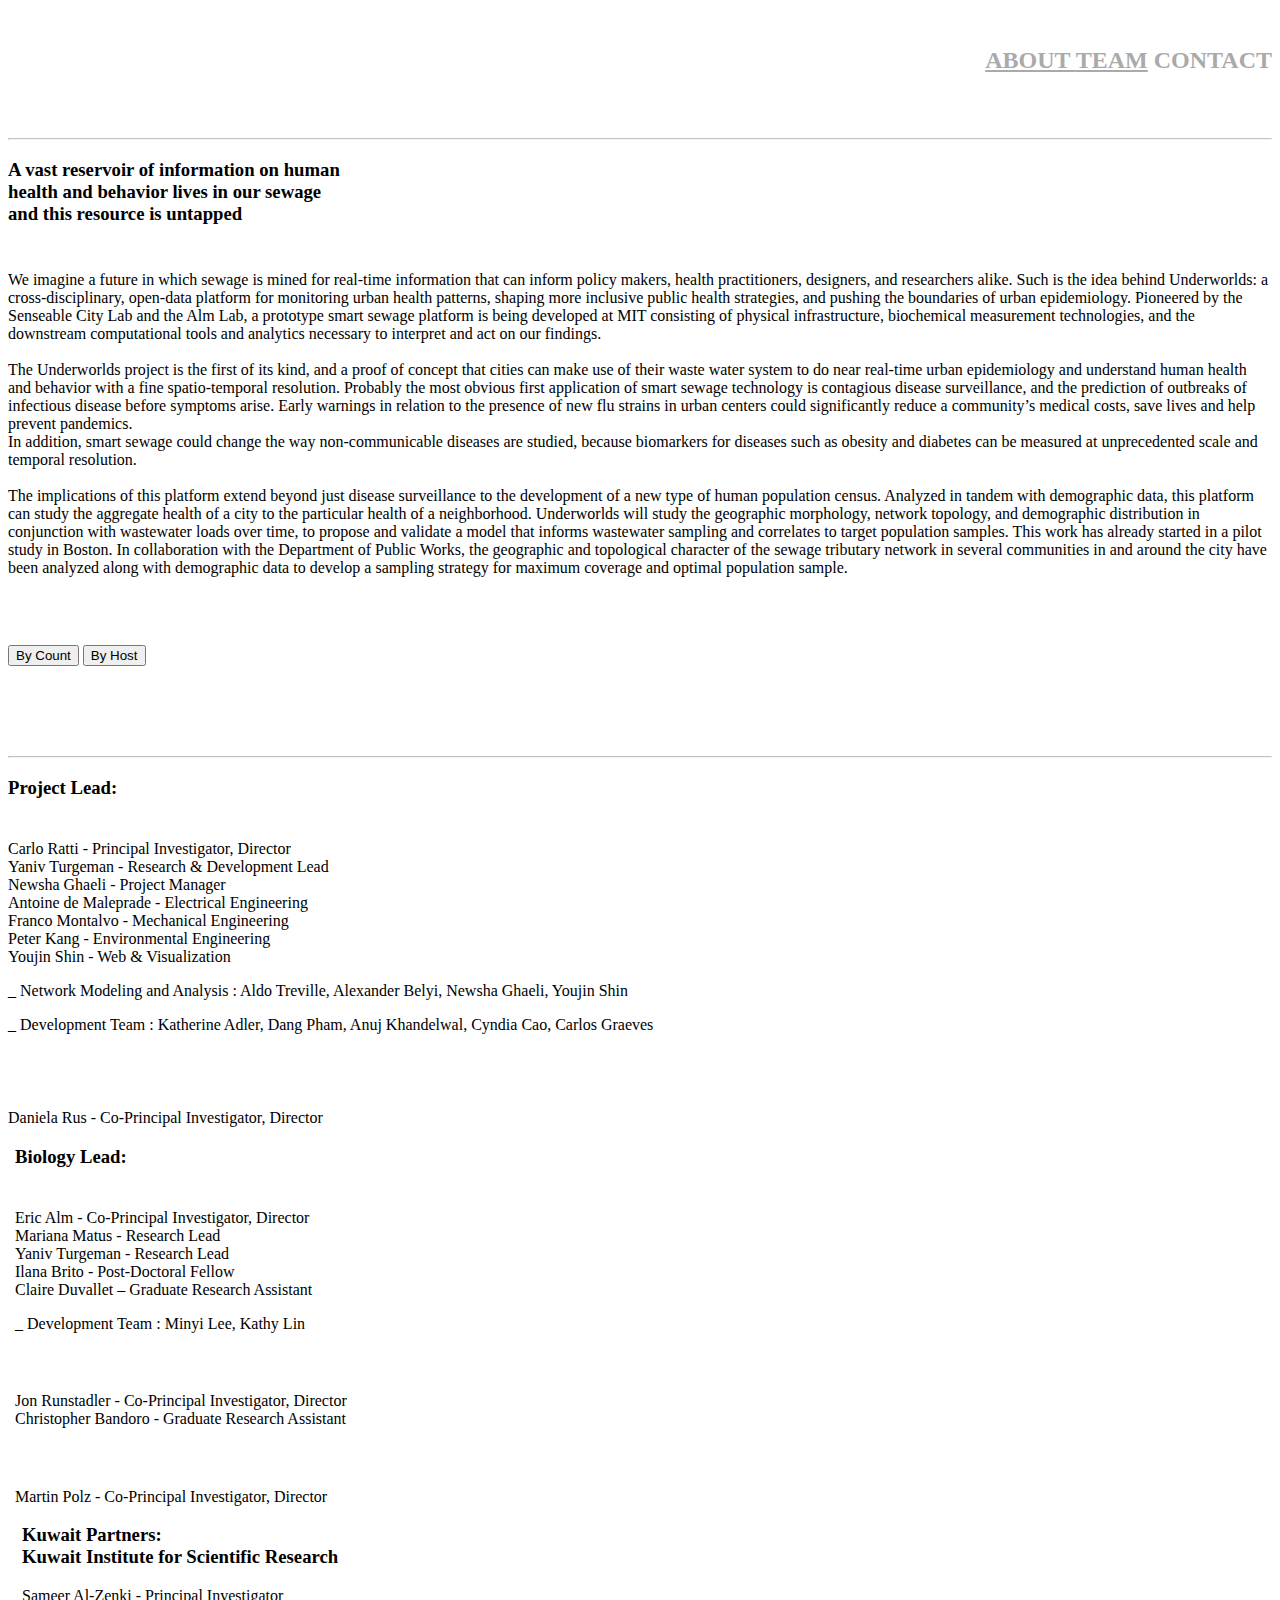
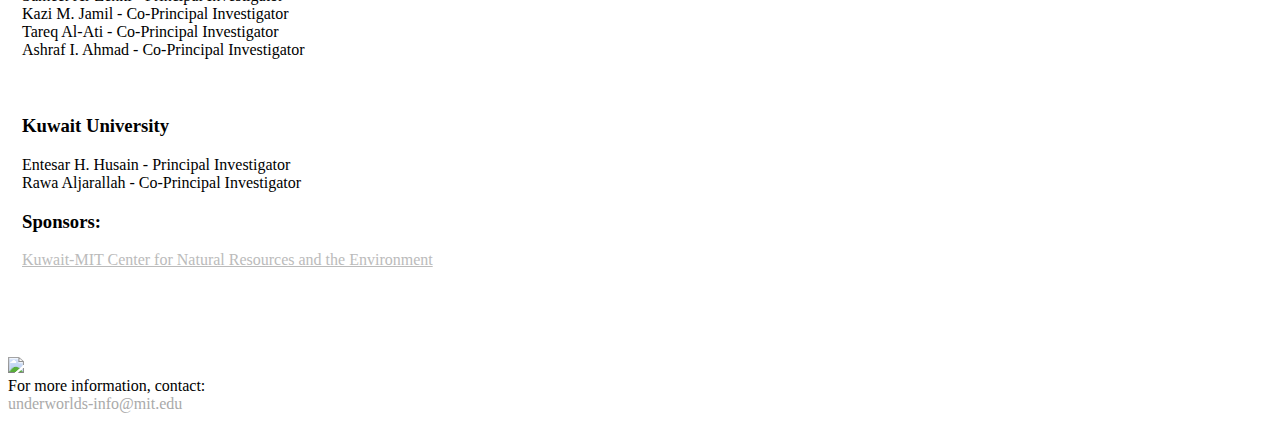
==== commit 913a1549: "edit" ====
--- a/views/index2.html
+++ b/views/index2.html
@@ -5,27 +5,34 @@
 	<link rel="shortcut icon" href="logo.png" />
 
 	<link href='http://fonts.googleapis.com/css?family=Open+Sans:400,300,700,600' rel='stylesheet' type='text/css'>
-
-	<link href="/css/viz.css" rel="stylesheet">
-	<link href="/css/style.css" rel="stylesheet">
-	<link href="/css/virus.css" rel="stylesheet">
+	<link href='http://fonts.googleapis.com/css?family=Josefin+Sans:300,400,600,700' rel='stylesheet' type='text/css'>
+	<link href='http://fonts.googleapis.com/css?family=Open+Sans+Condensed:300,700' rel='stylesheet' type='text/css'>
+
+	<link href="css/viz.css" rel="stylesheet">
+	<link href="css/style.css" rel="stylesheet">
+	<link href="css/virus.css" rel="stylesheet">
 	<link href="css/bootstrap.min.css" rel="stylesheet" type="text/css">
 </head>
 
 <body>
-	<h2 id="name">
-		<div class="container" style="height:22px !important">
+	<h2 id="name" style="background-color: rgba(255,255,255,0.04)">
+		<div class="container" style="height:22px !important; ">
 
 			<div class="row" >
 	            <div id="header" class="col-sm-4" style="text-align:left;">  
-	            	<a href="/" style="text-decoration: none; color: rgba(255,255,255,0.96)">
-	            		<span style="font-size:22px;">UNDERWORLDS</span>
+	            	<a href="/" style="text-decoration: none; color: rgba(255,255,255,1);">
+	            		UNDERWORLDS
+	            		<!-- UNDER
+	        			<br><span style="letter-spacing: 5px;">WORLDS</span> -->
 	            	</a>
 	            </div>
 	            <div class="col-sm-8 tab" style="text-align:right;">  
-					<a id="about_tab"  href="#about" style="color:rgba(255,255,255,0.8); ">+ ABOUT</a>
-					<a id="team_tab" href="#team" style="color:rgba(255,255,255,0.8); ">+ TEAM</a>
-					<a id="contact_tab" href="mailto:underworlds-info@mit.edu" style="color:rgba(255,255,255,0.8); text-decoration: none;">+ CONTACT</a>
+					<a id="about_tab"  href="#about" style="color:#aaa; ">
+						ABOUT
+
+					</a>
+					<a id="team_tab" href="#team" style="color:#aaa; ">TEAM</a>
+					<a id="contact_tab" href="mailto:underworlds-info@mit.edu" style="color:#aaa; text-decoration: none;">CONTACT</a>
 				</div>
 			</div>
 
@@ -38,7 +45,7 @@
 				<a  id="about_tab"  href="#about" style="text-decoration: none; color: ">ABOUT</a>
 				<a id="team_tab"href="#team" style="text-decoration: none; right: 14% !important">TEAM</a>
 			</div> -->
-
+<!--  -->
 			<!-- <hr style="margin-top: 10px; margin-bottom: 10px; opacity: 0.4; "> -->
 		</div>		
 	</h2>
@@ -64,10 +71,16 @@
 	            	<!-- <hr style="margin-bottom: 0px; opacity: 0.4">  -->
 	            	<hr style="margin-bottom: 10px; opacity: 0.6; margin-right: 0%">
 
+	         <!--    	<h3 class="title" >
+					A vast reservoir of information on human health and behavior 
+					<br>lives in our sewageand this resource is untapped
+					</h3> -->
+
+
 	            	<h3 class="title" >
 					A vast reservoir of information on human <br>
 					health and behavior lives in our sewage<br>
-					…and this resource is untapped
+					and this resource is untapped
 					</h3>
 
 					<!-- <hr style="margin-bottom: 0px; opacity: 0.4"> -->
@@ -83,12 +96,13 @@
 					We imagine a future in which sewage is mined for real-time information that can inform policy makers, health practitioners, designers, and researchers alike. Such is the idea behind Underworlds: a cross-disciplinary, open-data platform for monitoring urban health patterns, shaping more inclusive public health strategies, and pushing the boundaries of urban epidemiology. Pioneered by the Senseable City Lab and the Alm Lab, a prototype smart sewage platform is being developed at MIT consisting of physical infrastructure, biochemical measurement technologies, and the downstream computational tools and analytics necessary to interpret and act on our findings. 
 					<br><br>
 					The Underworlds project is the first of its kind, and a proof of concept that cities can make use of their waste water system to do near real-time urban epidemiology and understand human health and behavior with a fine spatio-temporal resolution. Probably the most obvious first application of smart sewage technology is contagious disease surveillance, and the prediction of outbreaks of infectious disease before symptoms arise. 
+					Early warnings in relation to the presence of new flu strains in urban centers could significantly reduce a community’s medical costs, save lives and help prevent pandemics.
 	            </div>
 
 	            <!-- <div class="col-sm-12 col-md-12" style="text-align:left; padding-left: 30px; padding-right: 30px;">   -->
 	            <div class="col-sm-6 col-md-6" style="text-align:left;">
 				<!-- <div class="col-sm-6 col-md-6" style="text-align:left; padding-left: 30px; padding-right: 30px;"> -->
-					Early warnings in relation to the presence of new flu strains in urban centers could significantly reduce a community’s medical costs, save lives and help prevent pandemics. In addition, smart sewage could change the way non-communicable diseases are studied, because biomarkers for diseases such as obesity and diabetes can be measured at unprecedented scale and temporal resolution.
+					 In addition, smart sewage could change the way non-communicable diseases are studied, because biomarkers for diseases such as obesity and diabetes can be measured at unprecedented scale and temporal resolution.
 					<br><br>
 					The implications of this platform extend beyond just disease surveillance to the development of a new type of human population census. Analyzed in tandem with demographic data, this platform can study the aggregate health of a city to the particular health of a neighborhood. Underworlds will study the geographic morphology, network topology, and demographic distribution in conjunction with wastewater loads over time, to propose and validate a model that informs wastewater sampling and correlates to target population samples. This work has already started in a pilot study in Boston. In collaboration with the Department of Public Works, the geographic and topological character of the sewage tributary network in several communities in and around the city have been analyzed along with demographic data to develop a sampling strategy for maximum coverage and optimal population sample.
 	        	</div>	
@@ -102,12 +116,13 @@
 	
 	            	<!-- <hr style="margin-bottom: 0px; opacity: 0.6">  -->
 
-	            	<h3 class="title" >
-					Imagine a future in which <br>sewage is mined for real-time information
-					</h3>
+	            	<!-- <h3 class="title" > -->
+	            		<!-- Imagine a future in which <br>sewage is mined for real-time information -->
+					<!-- Imagine a future in which <br>sewage is mined for real-time information -->
+					<!-- </h3> -->
 
 					<!-- <hr style="margin-bottom: 0px; opacity: 0.4"> -->
-					<br><br>
+					
 
 					<!-- Sewage Virus Profile -->
 					<!-- <span style="color:rgba(255,255,255,0.9); letter-spacing: 1px; position: absolute; left: 42%; font-size: 13px">SEWAGE VIRUS PROFILE</span> -->
@@ -135,9 +150,9 @@
 			
 			<!-- <h3 class="title">TEAM</h3> -->
 			<hr style="margin-bottom: 10px; opacity: 0.6; margin-right: 0%">
-			<h3 class="title">Team</h3>
-			
-			<!-- First row --><br>
+			<!-- <h3 class="title">Team</h3> -->
+			
+			<!-- First row -->
 			<div class="row" style="margin:0px">
 				<div class="col-xs-4 description boxed-grey" style="padding-right: 14px !important">
 					<!-- <h1>MIT</h1> -->
@@ -277,7 +292,7 @@
 					</div>
 
 					<!--  -->
-				
+					<div style="padding: 0px"></div>
 					<h3 id="labname">
 						<span class="department">Sponsors:</span><br>
 			<!-- 			<a href="https://cnre.mit.edu/" style="color: #bbb;">
@@ -294,8 +309,6 @@
 				</div>
 		
 			</div> <!-- first row -->
-
-
 		
 			
 			<div class="row" id="contact" style="margin:0px; margin-top: 10px;">
@@ -310,7 +323,7 @@
 				<div class="col-xs-6">
 					<div id="footer">
 						<span class="department">For more information, contact:</span><br>
-						<a href="mailto:underworlds-info@mit.edu" style="color:rgba(255,255,255,0.7); text-decoration: none;">
+						<a href="mailto:underworlds-info@mit.edu" style="color:#aaa; text-decoration: none;">
 							underworlds-info@mit.edu
 						</a>
 					</div>
@@ -320,27 +333,30 @@
 		</div> <!-- container -->
 	</div> <!-- team -->
 
-	<!-- <div id="foot_band"> 
+
+	<!-- <div id="foot_band" style="background-color: rgba(255,255,255,0.04)"> 
 	</div> -->
 
 
 	<!-- library -->
-	<script src="/js/jquery.min.js"></script>
-	<script src="/js/queue.v1.min.js"></script>
-	<script src="/js/d3.v3.min.js"></script>
-	<script src="/js/vendor/bootstrap.min.js"></script>
-
-	<script src="/js/viz2.js"></script> 
-	<script src="/js/viz_color.js"></script> 
-	<script src="/js/viz_functions.js"></script> 
-	<script src="/js/viz_guide.js"></script> 
-	<script src="/js/main.js"></script> 
-
-	<script src="/js/viz_virus.js"></script>
+	<script src="js/jquery.min.js"></script>
+	<script src="js/queue.v1.min.js"></script>
+	<script src="js/d3.v3.min.js"></script>
+	<script src="js/vendor/bootstrap.min.js"></script>
+
+	<script src="js/viz2.js"></script> 
+	<script src="js/viz_color.js"></script> 
+	<script src="js/viz_functions.js"></script> 
+	<script src="js/viz_guide.js"></script> 
+	<script src="js/main.js"></script> 
+
+	<script src="js/viz_virus.js"></script>
+	<script src="js/viz_virus_functions.js"></script>
 
 
 	<script>
 		$(function() {
+		  
 		  $('a[href*=#]:not([href=#])').click(function() {
 		  	clicked = true;
 			animation();
@@ -352,7 +368,7 @@
 		      if (target.length) {
 		        $('html,body').animate({
 		          scrollTop: target.offset().top
-		        }, 800);
+		        }, 700);
 		        return false;
 		      }
 		    }
